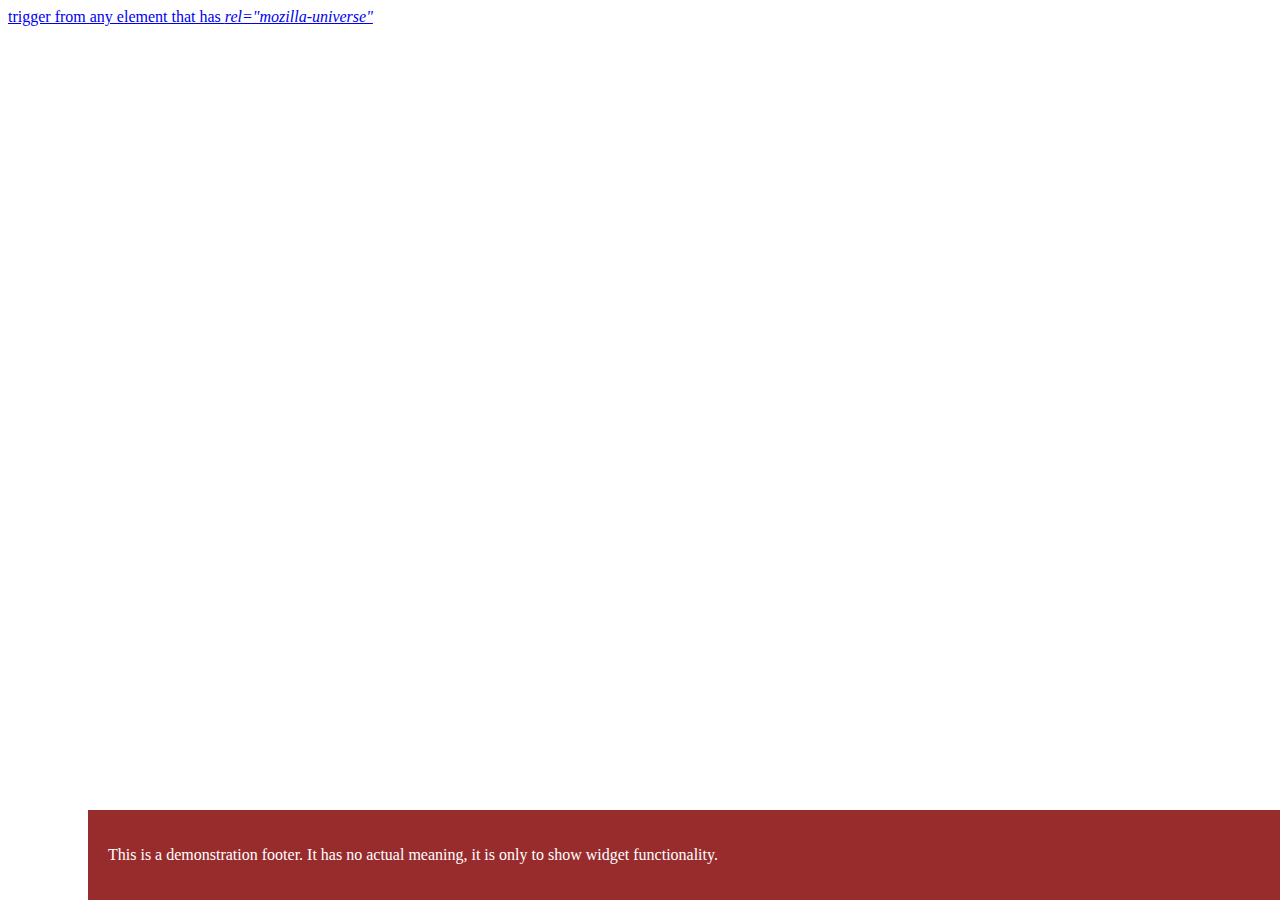
==== demo.footer.html @ 2405e8f9 "added a footer theme" ====
<!doctype html>
	<html lang="en">
		<head>
			<meta content="text/html; charset=UTF-8" http-equiv="Content-Type">
				
			<link href="http://github.com/fuzzyfox/Mozilla-Universe-Widget/raw/master/assets/css/mozilla-universe.css" rel="stylesheet" type="text/css">
			<script src="http://github.com/fuzzyfox/Mozilla-Universe-Widget/raw/master/assets/js/mozilla-universe.js" type="text/javascript"></script>
			
			<title>Community Map Widget</title>
			
			<style type="text/css">
				#footer {
					position : absolute;
					bottom : 0;
					right : 0;
					width : 90%;
					background : #982C2D;
					color : #fff;
					padding : 20px;
				}
			</style>
		</head>
		<body>
			<!-- javascript to load the widget -->
			<script type="text/javascript">
				mozillaUniverse({
					widget : {
						theme : 'footer',
						parent : '#footer'
					}
				});
			</script>
			
			<!-- widget trigger / toggle switch [optional] -->
			<a href="http://www.mozilla.org/community" rel="mozilla-universe">trigger from any element that has <em>rel="mozilla-universe"</em></a>
			
			<div id="footer">
				<p>This is a demonstration footer. It has no actual meaning, it is only to show widget functionality.</p>
			</div>
		</body>
	</html>
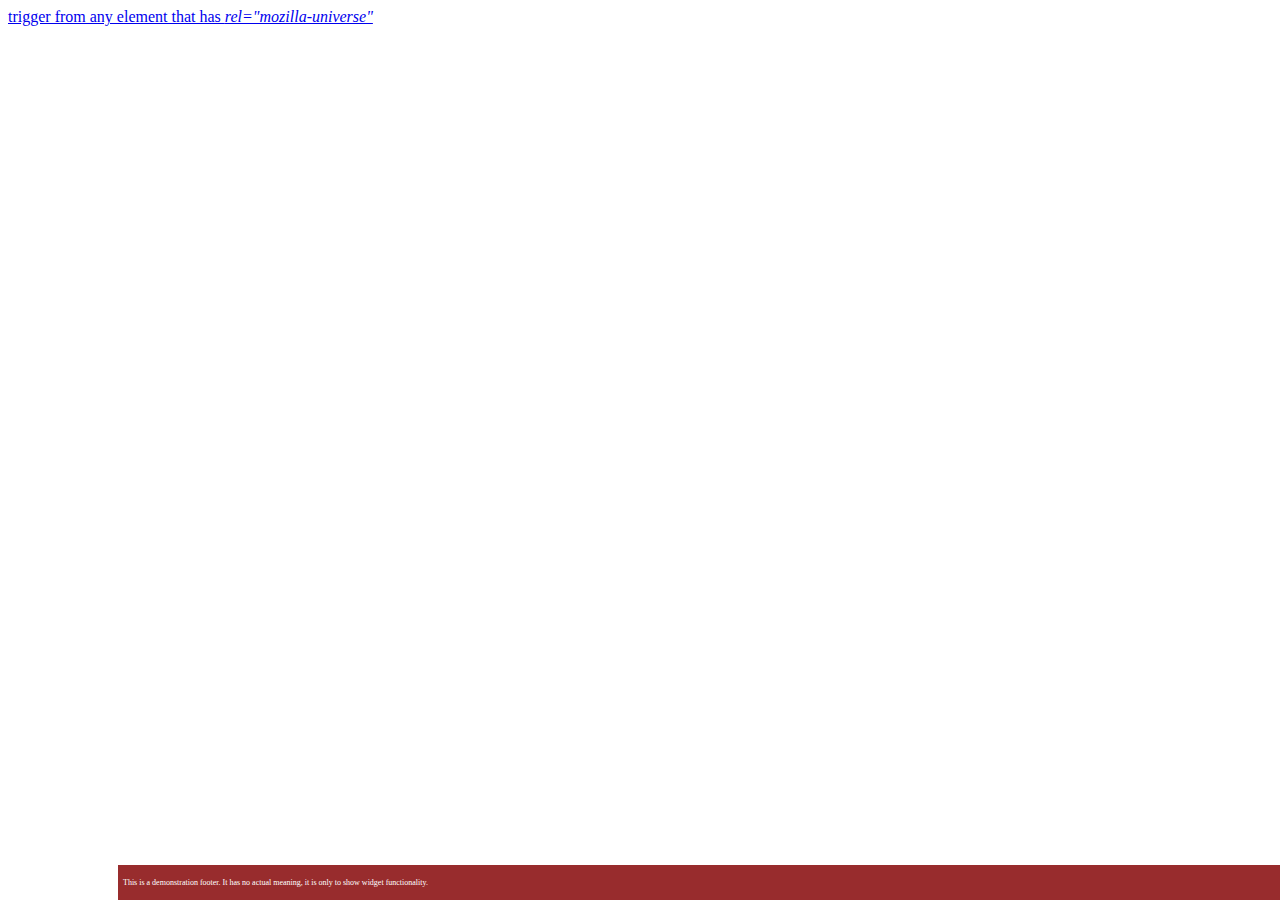
==== commit 1bda82c5: "fix to demo page not showing the footer theme well" ====
--- a/demo.footer.html
+++ b/demo.footer.html
@@ -16,7 +16,8 @@
 					width : 90%;
 					background : #982C2D;
 					color : #fff;
-					padding : 20px;
+					padding : 5px;
+					font-size : 8px;
 				}
 			</style>
 		</head>
